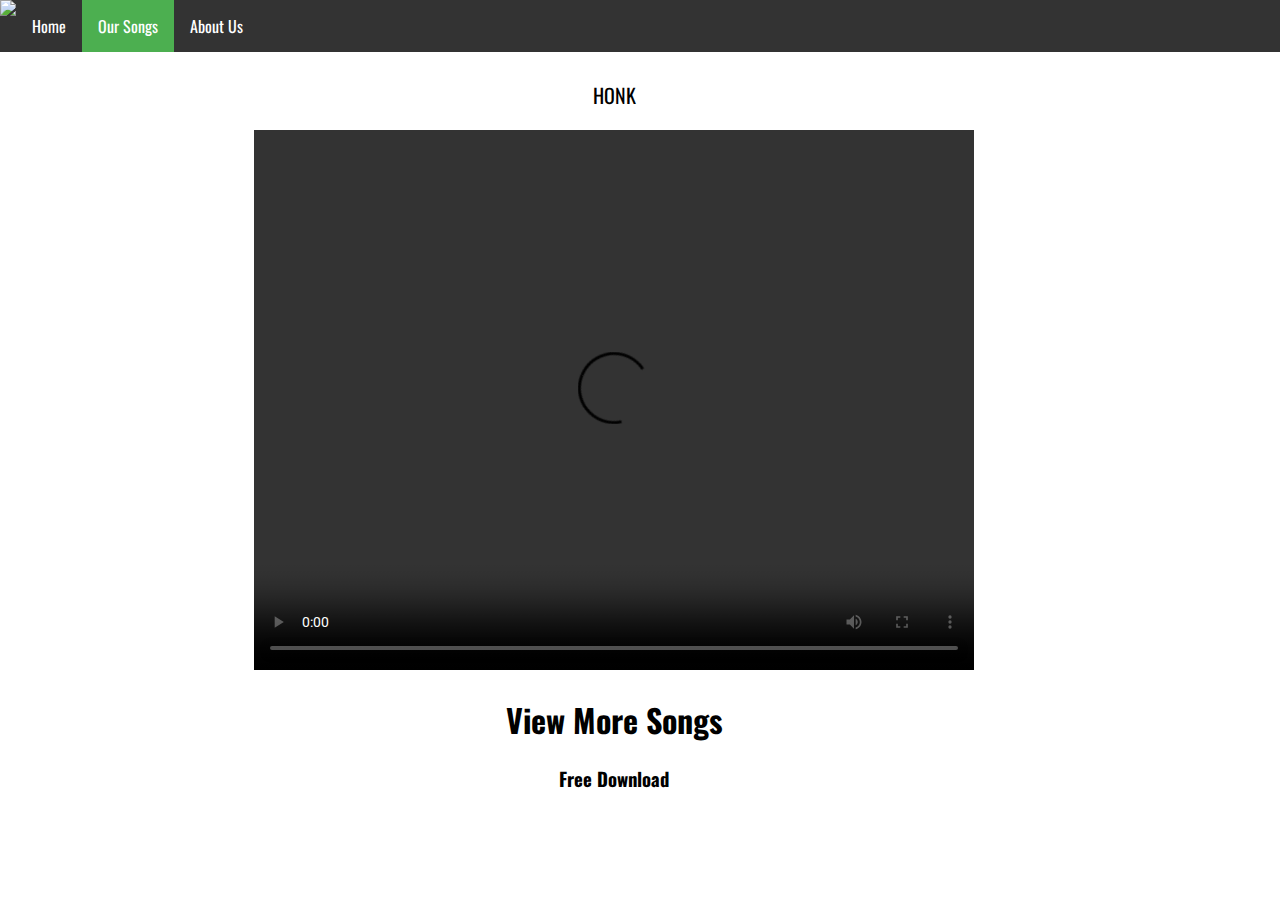
==== songs.html @ f7825e26 "Added Song Page" ====
<!DOCTYPE html>
<html>
	<head>
		<title>Stukov</title>
		<meta charset="UTF-8">
		<!-- Load Normalize -->
		<link href="css/norm.css" rel='stylesheet' type='text/css'>
		<!-- Load Fonts -->
		<link href='https://fonts.googleapis.com/css?family=Oswald:400,700|Roboto:900' rel='stylesheet' type='text/css'>
		<!-- Load Stylesheets -->
		<link rel="stylesheet" type="text/css" href="style.css">
		<link rel="stylesheet" type="text/css" href="css/main.css">
		<!-- Favicon -->
		<link rel="shortcut icon" href="favicon.png">



	</head>
	<body>
	<!-- Header -->
	<header>
		<nav>
			<ul>
				<li><img src="images/stukov.png"></li>
				<li><a href="index.html">Home</a></li>
				<li><a href="songs.html" class="active">Our Songs</a></li>
				<li><a href="about.html">About Us</a></li>
			</ul>
		</nav>
	</header>
	<!-- End Header -->
	<div id="wrapper">
	<!-- Song Title -->
	<p class="first">HONK</p>
	<!-- Song Player -->
	<div class="video">
	<video width="720" height="540" controls>
    <source src="videos/movie.mp4" type="video/mp4">
	Your browser does not support the video tag.
	</video>
	</div>
	<!-- View More/Download Links -->
	<div class="dlvm">
		<h1><a href="songs.html">View More Songs</a></h1>
		<h3><a href="videos/movie.mp4">Free Download</a></h3>
	</div>
	<!-- Footer -->
	<!-- End Of Footer -->
</div>
	</body>
</html>
---- css/norm.css ----
/*! normalize.css v4.1.1 | MIT License | github.com/necolas/normalize.css */

/**
 * 1. Change the default font family in all browsers (opinionated).
 * 2. Prevent adjustments of font size after orientation changes in IE and iOS.
 */

html {
  font-family: sans-serif; /* 1 */
  -ms-text-size-adjust: 100%; /* 2 */
  -webkit-text-size-adjust: 100%; /* 2 */
}

/**
 * Remove the margin in all browsers (opinionated).
 */

body {
  margin: 0;
}

/* HTML5 display definitions
   ========================================================================== */

/**
 * Add the correct display in IE 9-.
 * 1. Add the correct display in Edge, IE, and Firefox.
 * 2. Add the correct display in IE.
 */

article,
aside,
details, /* 1 */
figcaption,
figure,
footer,
header,
main, /* 2 */
menu,
nav,
section,
summary { /* 1 */
  display: block;
}

/**
 * Add the correct display in IE 9-.
 */

audio,
canvas,
progress,
video {
  display: inline-block;
}

/**
 * Add the correct display in iOS 4-7.
 */

audio:not([controls]) {
  display: none;
  height: 0;
}

/**
 * Add the correct vertical alignment in Chrome, Firefox, and Opera.
 */

progress {
  vertical-align: baseline;
}

/**
 * Add the correct display in IE 10-.
 * 1. Add the correct display in IE.
 */

template, /* 1 */
[hidden] {
  display: none;
}

/* Links
   ========================================================================== */

/**
 * 1. Remove the gray background on active links in IE 10.
 * 2. Remove gaps in links underline in iOS 8+ and Safari 8+.
 */

a {
  background-color: transparent; /* 1 */
  -webkit-text-decoration-skip: objects; /* 2 */
}

/**
 * Remove the outline on focused links when they are also active or hovered
 * in all browsers (opinionated).
 */

a:active,
a:hover {
  outline-width: 0;
}

/* Text-level semantics
   ========================================================================== */

/**
 * 1. Remove the bottom border in Firefox 39-.
 * 2. Add the correct text decoration in Chrome, Edge, IE, Opera, and Safari.
 */

abbr[title] {
  border-bottom: none; /* 1 */
  text-decoration: underline; /* 2 */
  text-decoration: underline dotted; /* 2 */
}

/**
 * Prevent the duplicate application of `bolder` by the next rule in Safari 6.
 */

b,
strong {
  font-weight: inherit;
}

/**
 * Add the correct font weight in Chrome, Edge, and Safari.
 */

b,
strong {
  font-weight: bolder;
}

/**
 * Add the correct font style in Android 4.3-.
 */

dfn {
  font-style: italic;
}

/**
 * Correct the font size and margin on `h1` elements within `section` and
 * `article` contexts in Chrome, Firefox, and Safari.
 */

h1 {
  font-size: 2em;
  margin: 0.67em 0;
}

/**
 * Add the correct background and color in IE 9-.
 */

mark {
  background-color: #ff0;
  color: #000;
}

/**
 * Add the correct font size in all browsers.
 */

small {
  font-size: 80%;
}

/**
 * Prevent `sub` and `sup` elements from affecting the line height in
 * all browsers.
 */

sub,
sup {
  font-size: 75%;
  line-height: 0;
  position: relative;
  vertical-align: baseline;
}

sub {
  bottom: -0.25em;
}

sup {
  top: -0.5em;
}

/* Embedded content
   ========================================================================== */

/**
 * Remove the border on images inside links in IE 10-.
 */

img {
  border-style: none;
}

/**
 * Hide the overflow in IE.
 */

svg:not(:root) {
  overflow: hidden;
}

/* Grouping content
   ========================================================================== */

/**
 * 1. Correct the inheritance and scaling of font size in all browsers.
 * 2. Correct the odd `em` font sizing in all browsers.
 */

code,
kbd,
pre,
samp {
  font-family: monospace, monospace; /* 1 */
  font-size: 1em; /* 2 */
}

/**
 * Add the correct margin in IE 8.
 */

figure {
  margin: 1em 40px;
}

/**
 * 1. Add the correct box sizing in Firefox.
 * 2. Show the overflow in Edge and IE.
 */

hr {
  box-sizing: content-box; /* 1 */
  height: 0; /* 1 */
  overflow: visible; /* 2 */
}

/* Forms
   ========================================================================== */

/**
 * 1. Change font properties to `inherit` in all browsers (opinionated).
 * 2. Remove the margin in Firefox and Safari.
 */

button,
input,
select,
textarea {
  font: inherit; /* 1 */
  margin: 0; /* 2 */
}

/**
 * Restore the font weight unset by the previous rule.
 */

optgroup {
  font-weight: bold;
}

/**
 * Show the overflow in IE.
 * 1. Show the overflow in Edge.
 */

button,
input { /* 1 */
  overflow: visible;
}

/**
 * Remove the inheritance of text transform in Edge, Firefox, and IE.
 * 1. Remove the inheritance of text transform in Firefox.
 */

button,
select { /* 1 */
  text-transform: none;
}

/**
 * 1. Prevent a WebKit bug where (2) destroys native `audio` and `video`
 *    controls in Android 4.
 * 2. Correct the inability to style clickable types in iOS and Safari.
 */

button,
html [type="button"], /* 1 */
[type="reset"],
[type="submit"] {
  -webkit-appearance: button; /* 2 */
}

/**
 * Remove the inner border and padding in Firefox.
 */

button::-moz-focus-inner,
[type="button"]::-moz-focus-inner,
[type="reset"]::-moz-focus-inner,
[type="submit"]::-moz-focus-inner {
  border-style: none;
  padding: 0;
}

/**
 * Restore the focus styles unset by the previous rule.
 */

button:-moz-focusring,
[type="button"]:-moz-focusring,
[type="reset"]:-moz-focusring,
[type="submit"]:-moz-focusring {
  outline: 1px dotted ButtonText;
}

/**
 * Change the border, margin, and padding in all browsers (opinionated).
 */

fieldset {
  border: 1px solid #c0c0c0;
  margin: 0 2px;
  padding: 0.35em 0.625em 0.75em;
}

/**
 * 1. Correct the text wrapping in Edge and IE.
 * 2. Correct the color inheritance from `fieldset` elements in IE.
 * 3. Remove the padding so developers are not caught out when they zero out
 *    `fieldset` elements in all browsers.
 */

legend {
  box-sizing: border-box; /* 1 */
  color: inherit; /* 2 */
  display: table; /* 1 */
  max-width: 100%; /* 1 */
  padding: 0; /* 3 */
  white-space: normal; /* 1 */
}

/**
 * Remove the default vertical scrollbar in IE.
 */

textarea {
  overflow: auto;
}

/**
 * 1. Add the correct box sizing in IE 10-.
 * 2. Remove the padding in IE 10-.
 */

[type="checkbox"],
[type="radio"] {
  box-sizing: border-box; /* 1 */
  padding: 0; /* 2 */
}

/**
 * Correct the cursor style of increment and decrement buttons in Chrome.
 */

[type="number"]::-webkit-inner-spin-button,
[type="number"]::-webkit-outer-spin-button {
  height: auto;
}

/**
 * 1. Correct the odd appearance in Chrome and Safari.
 * 2. Correct the outline style in Safari.
 */

[type="search"] {
  -webkit-appearance: textfield; /* 1 */
  outline-offset: -2px; /* 2 */
}

/**
 * Remove the inner padding and cancel buttons in Chrome and Safari on OS X.
 */

[type="search"]::-webkit-search-cancel-button,
[type="search"]::-webkit-search-decoration {
  -webkit-appearance: none;
}

/**
 * Correct the text style of placeholders in Chrome, Edge, and Safari.
 */

::-webkit-input-placeholder {
  color: inherit;
  opacity: 0.54;
}

/**
 * 1. Correct the inability to style clickable types in iOS and Safari.
 * 2. Change font properties to `inherit` in Safari.
 */

::-webkit-file-upload-button {
  -webkit-appearance: button; /* 1 */
  font: inherit; /* 2 */
}
---- style.css ----
/**************************
NAVIGATION
**************************/


nav {
	background-color: #000;
	padding: 0;
	border: 0;
	margin: 0;
	list-style-type: none;
}

nav ul li a {
    display: block;
    color: white;
    text-align: center;
    padding: 14px 16px;
    text-decoration: none;
    font-family: Oswald;

}

nav ul li {
    float: left;
}

nav ul {
    list-style-type: none;
    margin: 0;
    padding: 0;
    overflow: hidden;
    background-color: #333;
    position: fixed;
    top: 0;
    width: 100%;
}

nav ul li a:hover {
	color: #9f9;
}

.active {
    background-color: #4CAF50;
}

.first {
    margin-top: 80px;
    text-align: center;
    font-size: 20px;
    font-family: Oswald;
}

/**************************
WRAPPERS
**************************/

#wrapper {
    max-width: 940px;
    margin: 80px;
    padding: 0 5%;
    font-family: Oswald;

}

/**************************
FOOTER
**************************/


/**************************
VIDEO PLAYER CSS
**************************/
.video {
    text-align: center;
}

.dlvm {
    text-align: center;
}

.dlvm h1 a {
    text-decoration: none;
    color: #000;
}

.dlvm h3 a {
    text-decoration: none;
    color: #000;
}

/**************************
HEADER LOGO
**************************/

header nav ul img {
    float: left;
    max-height: 50px;
    max-width: 120px;
}
---- css/main.css ----

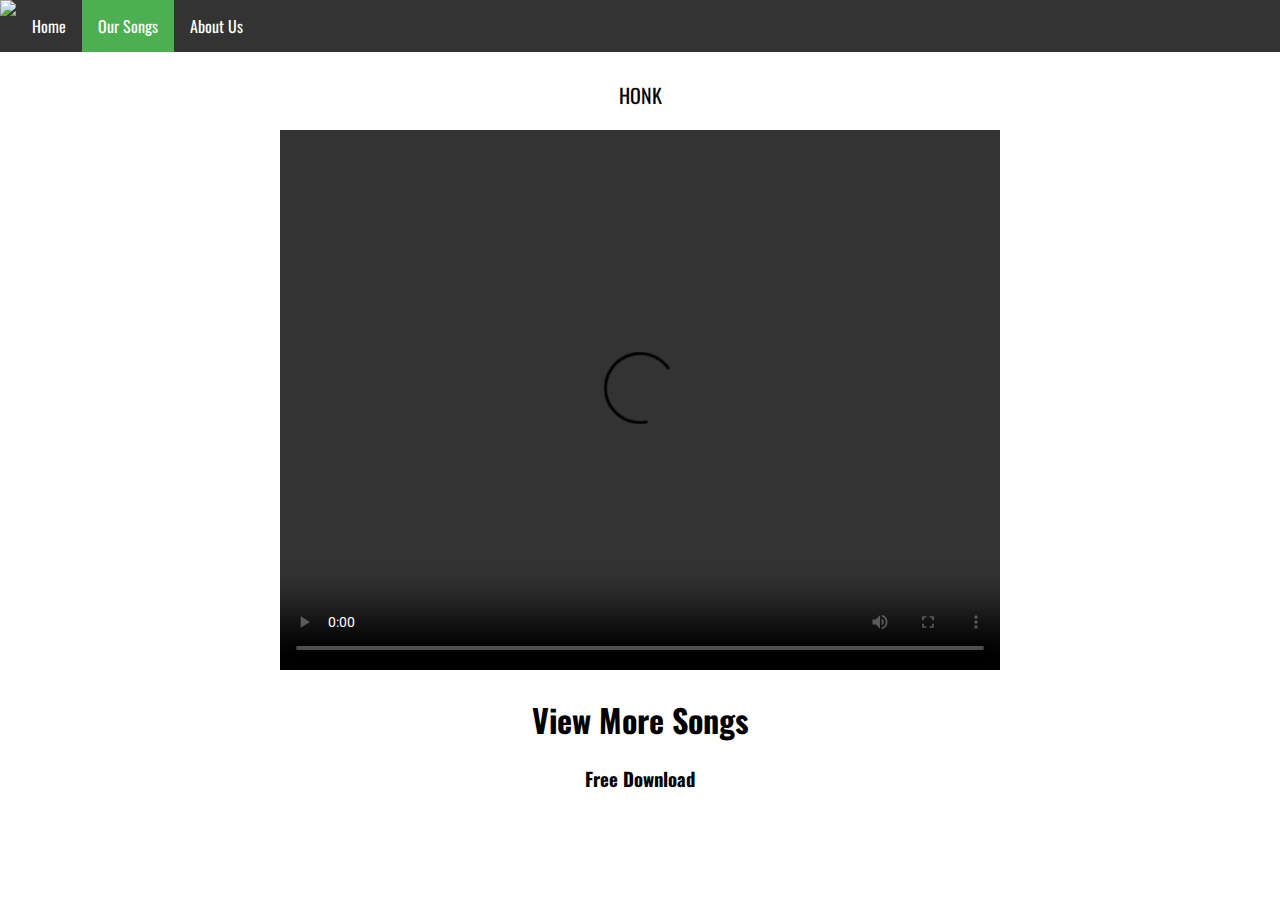
==== commit b4a5c4d0: "Major Update #2" ====
--- a/songs.html
+++ b/songs.html
@@ -21,7 +21,7 @@
 	<header>
 		<nav>
 			<ul>
-				<li><img src="images/stukov.png"></li>
+				<li><img src="images/copy.png"></li>
 				<li><a href="index.html">Home</a></li>
 				<li><a href="songs.html" class="active">Our Songs</a></li>
 				<li><a href="about.html">About Us</a></li>
--- a/style.css
+++ b/style.css
@@ -59,9 +59,18 @@
 #wrapper {
     max-width: 940px;
     margin: 80px;
-    padding: 0 5%;
+    padding: 0 15%;
     font-family: Oswald;
+    text-align: center;
 
+}
+
+#indexwrapper {
+    max-width: 1440px;
+    margin: 0;
+    padding: 50px 0 0 0;
+    font-family: Oswald;
+    text-align: center;
 }
 
 /**************************
@@ -98,4 +107,4 @@
     float: left;
     max-height: 50px;
     max-width: 120px;
-}
+}--- a/css/main.css
+++ b/css/main.css
@@ -1 +1,48 @@
+.bioheader {
+	text-align: center;
+	font-family: Roboto;
+	margin-top: 80px;
+	font-size: 24px;
+}
 
+.gallery {
+  background: black;
+}
+
+.gallery-cell {
+  width: 100%;
+  height: 480px;
+  /* flex-box, center image in cell */
+  display: -webkit-box;
+  display: -webkit-flex;
+  display:         flex;
+  -webkit-box-pack: center;
+  -webkit-justify-content: center;
+          justify-content: center;
+  -webkit-align-items: center;
+          align-items: center;
+}
+
+.gallery-cell img {
+  display: block;
+  max-width: 100%;
+  max-height: 100%;
+  height: 100%;
+  width: 100%;
+  /* dim unselected */
+  opacity: 0.7;
+  -webkit-transform: scale(0.85);
+          transform: scale(0.85);
+  -webkit-filter: blur(5px);
+          filter: blur(5px);
+  -webkit-transition: opacity 0.3s, -webkit-transform 0.3s, transform 0.3s, -webkit-filter 0.3s, filter 0.3s;
+          transition: opacity 0.3s, transform 0.3s, filter 0.3s;
+}
+
+.gallery-cell.is-selected img {
+  opacity: 1;
+  -webkit-transform: scale(1);
+          transform: scale(1);
+  -webkit-filter: none;
+          filter: none;
+}